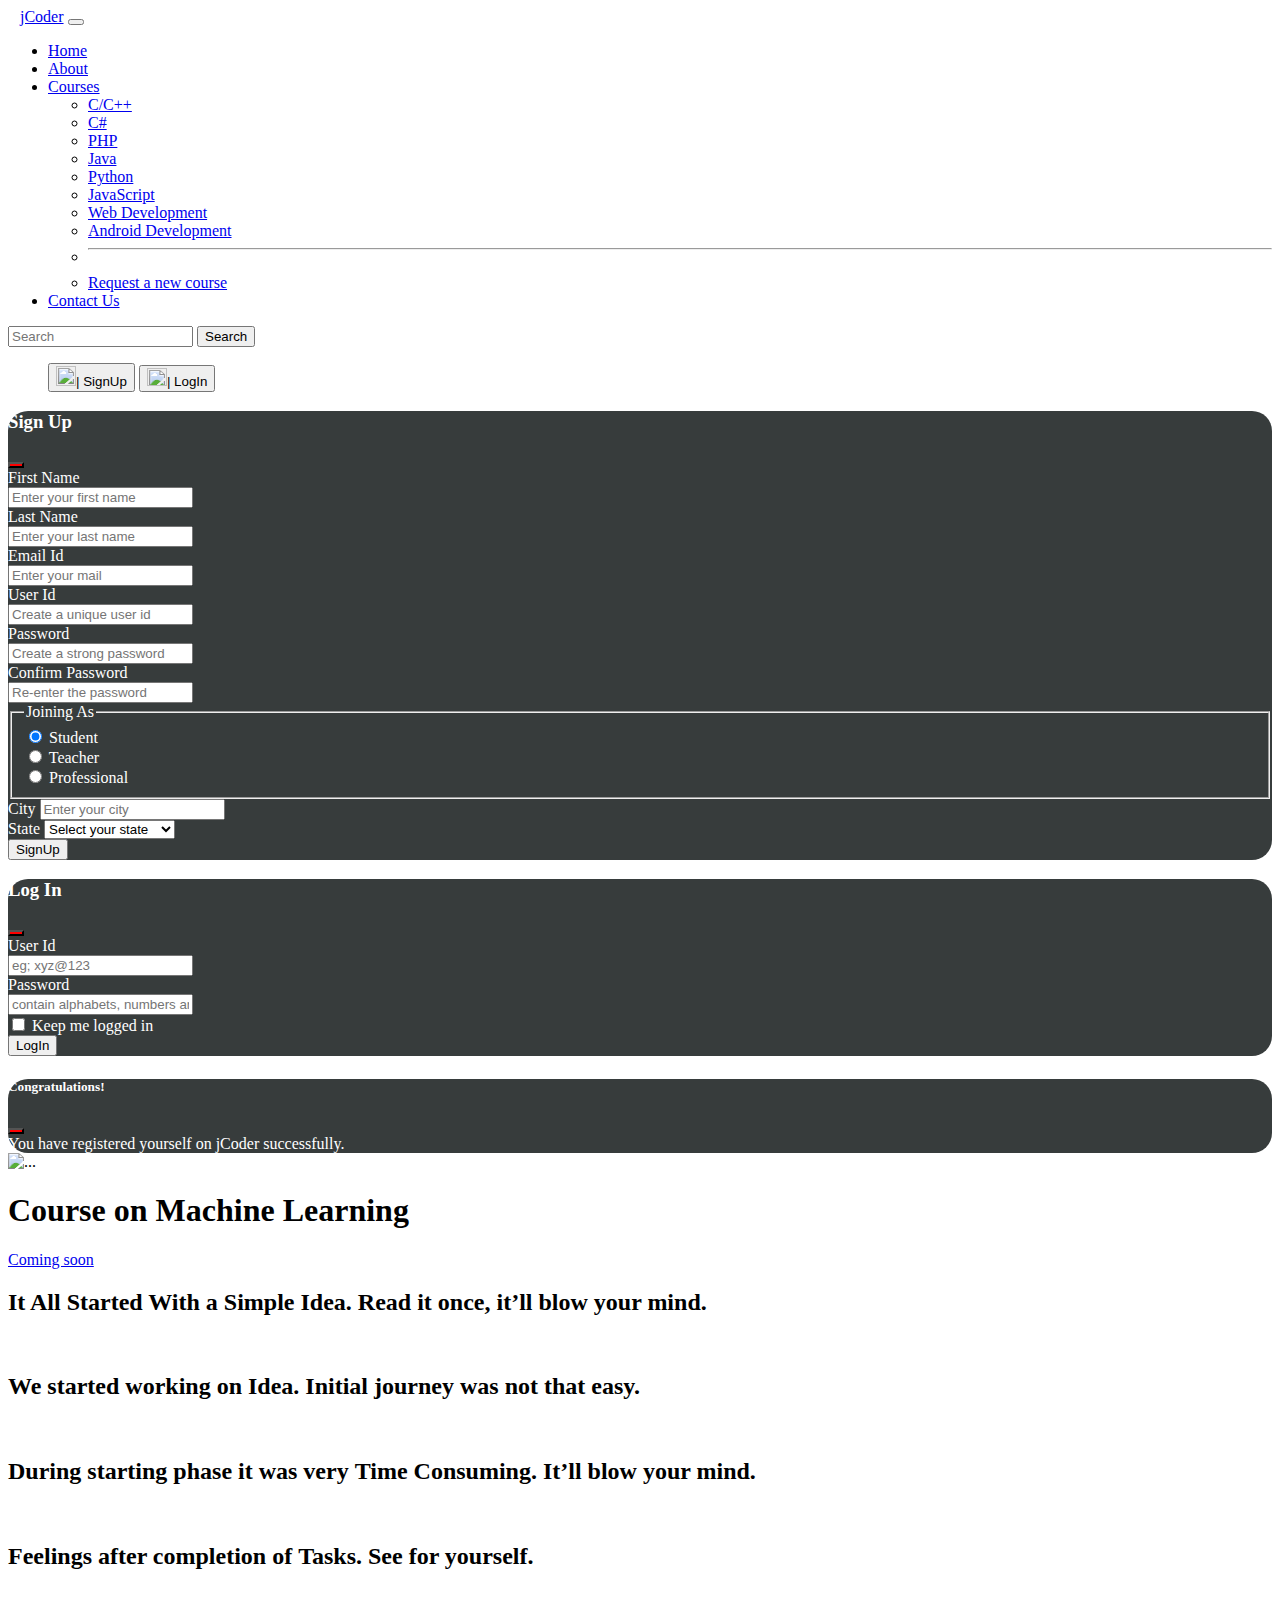
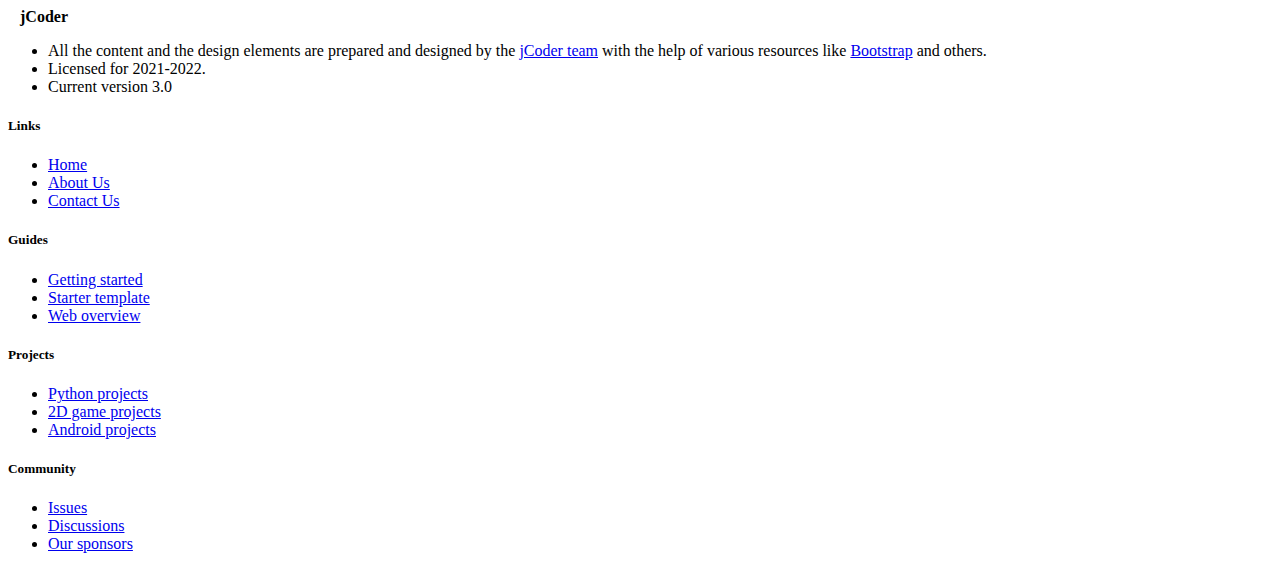
==== about.html @ ce554fdd "Add files via upload" ====
<!doctype html>
<html lang="en">

<head>
    <!-- Required meta tags -->
    <meta charset="utf-8">
    <meta name="viewport" content="width=device-width, initial-scale=1">

    <!-- Bootstrap CSS -->
    <link href="https://cdn.jsdelivr.net/npm/bootstrap@5.0.2/dist/css/bootstrap.min.css" rel="stylesheet"
        integrity="sha384-EVSTQN3/azprG1Anm3QDgpJLIm9Nao0Yz1ztcQTwFspd3yD65VohhpuuCOmLASjC" crossorigin="anonymous">

    <title>JungleeCoder - Be a Coding Master</title>
    <link rel="stylesheet" href="about.css">
</head>

<body>
    <!-- Navigation Bar  -->
    <nav class="navbar navbar-expand-lg navbar-dark bg-dark">
        <div class="container-fluid">
            <img class="logoimg" src="Images/logo.png" alt="">
            <a class="navbar-brand" href="#">jCoder</a>
            <button class="navbar-toggler" type="button" data-bs-toggle="collapse"
                data-bs-target="#navbarSupportedContent" aria-controls="navbarSupportedContent" aria-expanded="false"
                aria-label="Toggle navigation">
                <span class="navbar-toggler-icon"></span>
            </button>
            <div class="collapse navbar-collapse" id="navbarSupportedContent">
                <ul class="navbar-nav me-auto mb-2 mb-lg-0">
                    <li class="nav-item">
                        <a class="nav-link" href="/">Home</a>
                    </li>
                    <li class="nav-item">
                        <a class="nav-link active" aria-current="page" href="/about.html">About</a>
                    </li>
                    <li class="nav-item dropdown">
                        <a class="nav-link dropdown-toggle" href="#" id="navbarDropdown" role="button"
                            data-bs-toggle="dropdown" aria-expanded="false">
                            Courses
                        </a>
                        <ul class="dropdown-menu" aria-labelledby="navbarDropdown">
                            <li><a class="dropdown-item" href="#">C/C++</a></li>
                            <li><a class="dropdown-item" href="#">C#</a></li>
                            <li><a class="dropdown-item" href="#">PHP</a></li>
                            <li><a class="dropdown-item" href="#">Java</a></li>
                            <li><a class="dropdown-item" href="#">Python</a></li>
                            <li><a class="dropdown-item" href="#">JavaScript</a></li>
                            <li><a class="dropdown-item" href="#">Web Development</a></li>
                            <li><a class="dropdown-item" href="#">Android Development</a></li>
                            <li>
                                <hr class="dropdown-divider">
                            </li>
                            <li><a class="dropdown-item" href="#">Request a new course</a></li>
                        </ul>
                    </li>
                    <li class="nav-item">
                        <a class="nav-link" href="/contact.html">Contact Us</a>
                    </li>

                </ul>
                <form class="d-flex mx-2 my-2">
                    <input class="form-control me-2" type="search" placeholder="Search" aria-label="Search">
                    <button class="btn btn-outline-light" type="submit">Search</button>
                </form>
                <ul class="navbar-nav">
                    <button class="btn btn-success mx-2 my-2" data-bs-toggle="modal"
                        data-bs-target="#signupBackdrop"><img id="signupbtn"
                            src="Bootstrap-icons/bootstrap-icons-1.5.0/person.svg" alt="">| SignUp</button>
                    <button class="btn btn-danger mx-2 my-2" data-bs-toggle="modal" data-bs-target="#loginBackdrop"><img
                            id="loginbtn" src="Bootstrap-icons/bootstrap-icons-1.5.0/lock.svg" alt="">| LogIn</button>
                </ul>
            </div>
        </div>
    </nav>

    <!-- Sign Up Modal -->
    <div class="modal fade" id="signupBackdrop" data-bs-backdrop="static" data-bs-keyboard="false" tabindex="-1"
        aria-labelledby="signupBackdropLabel" aria-hidden="true">
        <div class="modal-dialog modal-dialog-centered">
            <div class="modal-content">
                <div class="modal-header">
                    <h3 class="modal-title" id="signupBackdropLabel"><strong>Sign Up</strong></h3>
                    <button style="background-color: red;" type="button" class="btn-close" data-bs-dismiss="modal"
                        aria-label="Close"></button>
                </div>
                <div class="modal-body">
                    <form>
                        <div class="mb-3">
                            <label for="formGroupExampleInput" class="form-label">First Name</label>
                            <div class="col-sm-10">
                                <input type="text" class="form-control" id="formGroupExampleInput"
                                    placeholder="Enter your first name">
                            </div>
                        </div>
                        <div class="mb-3">
                            <label for="formGroupExampleInput2" class="form-label">Last Name</label>
                            <div class="col-sm-10">
                                <input type="text" class="form-control" id="formGroupExampleInput2"
                                    placeholder="Enter your last name">
                            </div>
                        </div>
                        <div class="row mb-3">
                            <label for="inputEmail3" class="form-label">Email Id</label>
                            <div class="col-sm-10">
                                <input type="email" class="form-control" id="inputEmail3" placeholder="Enter your mail">
                            </div>
                        </div>
                        <div class="mb-3">
                            <label for="formGroupExampleInput2" class="form-label">User Id</label>
                            <div class="col-sm-10">
                                <input type="text" class="form-control" id="formGroupExampleInput2"
                                    placeholder="Create a unique user id">
                            </div>
                        </div>
                        <div class="row mb-3">
                            <label for="inputPassword3" class="form-label">Password</label>
                            <div class="col-sm-10">
                                <input type="password" class="form-control" id="inputPassword3"
                                    placeholder="Create a strong password">
                            </div>
                        </div>
                        <div class="row mb-3">
                            <label for="inputPassword3" class="form-label">Confirm Password</label>
                            <div class="col-sm-10">
                                <input type="password" class="form-control" id="inputPassword3"
                                    placeholder="Re-enter the password">
                            </div>
                        </div>
                        <fieldset class="row mb-3">
                            <legend class="form-label">Joining As</legend>
                            <div class="col-sm-10">
                                <div class="form-check">
                                    <input class="form-check-input" type="radio" name="gridRadios" id="gridRadios1"
                                        value="option1" checked>
                                    <label class="form-check-label" for="gridRadios1">
                                        Student
                                    </label>
                                </div>
                                <div class="form-check">
                                    <input class="form-check-input" type="radio" name="gridRadios" id="gridRadios2"
                                        value="option2">
                                    <label class="form-check-label" for="gridRadios2">
                                        Teacher
                                    </label>
                                </div>
                                <div class="form-check">
                                    <input class="form-check-input" type="radio" name="gridRadios" id="gridRadios3"
                                        value="option3">
                                    <label class="form-check-label" for="gridRadios3">
                                        Professional
                                    </label>
                                </div>
                            </div>
                        </fieldset>
                        <form class="row g-3">
                            <div class="col-md-4">
                                <label for="inputCity" class="form-label">City</label>
                                <input type="text" class="form-control" id="inputCity" placeholder="Enter your city">
                            </div>
                            <div class="col-md-4">
                                <label for="inputState" class="form-label">State</label>
                                <select id="inputState" class="form-select">
                                    <option selected>Select your state</option>
                                    <option>Andhra Pradesh</option>
                                    <option>Assam</option>
                                    <option>Bihar</option>
                                    <option>Gujarat</option>
                                    <option>Himachal Pradesh</option>
                                    <option>Jammu & Kashmir</option>
                                    <option>Karnataka</option>
                                    <option>Kerala</option>
                                    <option>Ladakh</option>
                                    <option>Madhya Pradesh</option>
                                    <option>Maharashtra</option>
                                    <option>Odisha</option>
                                    <option>Punjab</option>
                                    <option>Rajasthan</option>
                                    <option>Sikkim</option>
                                    <option>Telangana</option>
                                    <option>Uttarakhand</option>
                                    <option>Uttar Pradesh</option>
                                    <option>West Bengal</option>
                                </select>
                            </div>
                        </form>
                    </form>
                </div>
                <div class="modal-footer">
                    <button type="button" class="btn btn-success" data-bs-toggle="modal" data-bs-target="#registerModal"
                        data-bs-dismiss="modal" aria-label="Close">SignUp</button>
                </div>
            </div>
        </div>
    </div>

    <!-- Log In Modal -->
    <div class="modal fade" id="loginBackdrop" data-bs-backdrop="static" data-bs-keyboard="false" tabindex="-1"
        aria-labelledby="loginBackdropLabel" aria-hidden="true">
        <div class="modal-dialog modal-dialog-centered">
            <div class="modal-content">
                <div class="modal-header">
                    <h3 class="modal-title" id="loginBackdropLabel"><strong>Log In</strong></h3>
                    <button style="background-color: red;" type="button" class="btn-close" data-bs-dismiss="modal"
                        aria-label="Close"></button>
                </div>
                <div class="modal-body">
                    <form>
                        <div class="row mb-3">
                            <label for="inputEmail3" class="col-sm-2 col-form-label">User Id</label>
                            <div class="col-sm-10">
                                <input type="email" class="form-control" id="inputEmail3" placeholder="eg; xyz@123">
                            </div>
                        </div>
                        <div class="row mb-3">
                            <label for="inputPassword3" class="col-sm-2 col-form-label">Password</label>
                            <div class="col-sm-10">
                                <input type="password" class="form-control" id="inputPassword3"
                                    placeholder="contain alphabets, numbers and symbols">
                            </div>
                        </div>
                        <div class="row mb-3">
                            <div class="col-sm-10 offset-sm-2">
                                <div class="form-check">
                                    <input class="form-check-input" type="checkbox" id="gridCheck1">
                                    <label class="form-check-label" for="gridCheck1">
                                        Keep me logged in
                                    </label>
                                </div>
                            </div>
                        </div>
                    </form>
                </div>
                <div class="modal-footer">
                    <button type="button" class="btn btn-success" data-bs-toggle="modal" data-bs-dismiss="modal"
                        aria-label="Close">LogIn</button>
                </div>
            </div>
        </div>
    </div>

    <!-- Register Modal -->
    <div class="modal fade" id="registerModal" tabindex="-1" aria-labelledby="registerModalLabel" aria-hidden="true">
        <div class="modal-dialog">
            <div class="modal-content">
                <div class="modal-header">
                    <h5 class="modal-title" id="registerModalLabel">Congratulations!</h5>
                    <button style="background-color: red;" type="button" class="btn-close" data-bs-dismiss="modal"
                        aria-label="Close"></button>
                </div>
                <div class="modal-body">
                    You have registered yourself on jCoder successfully.
                </div>
            </div>
        </div>
    </div>

    <div class="container">
        <main>
            <div class="carousel-inner my-4">
                <div class="carousel-item active">
                    <img src="Images/coding18.jpg" class="d-block w-100" alt="...">
                    <div class="carousel-caption d-none d-md-block">
                        <h1 style="color: black">Course on Machine Learning</h1>
                        <p></p>
                        <a class="btn btn-outline-primary" href="#">Coming soon</a>
                    </div>
                </div>
            </div>
            <div class="row featurette my-8">
                <div class="col-md-7">
                    <h2 class="featurette-heading">It All Started With a <strong>Simple Idea</strong>. <span class="text-muted">Read it once, it’ll blow your
                            mind.</span></h2>
                    <p class="lead"></p>
                </div>
                <div class="col-md-5">
                    <img src="Images/coding15.jpg" alt="" class="img-fluid">
                </div>
            </div>
            <div class="row featurette my-4">
                <div class="col-md-7 order-md-2">
                    <h2 class="featurette-heading">We started working on <strong>Idea</strong>. <span class="text-muted">Initial journey was not that easy.</span></h2>
                    <p class="lead"></p>
                </div>
                <div class="col-md-5 order-md-1">
                    <img src="Images/coding16.jpg" alt="" class="img-fluid">
                </div>
            </div>
            <div class="row featurette my-8">
                <div class="col-md-7">
                    <h2 class="featurette-heading">During starting phase it was very <strong>Time Consuming</strong>. <span class="text-muted">It’ll blow your
                            mind.</span></h2>
                    <p class="lead"></p>
                </div>
                <div class="col-md-5">
                    <img src="Images/coding17.jpg" alt="" class="img-fluid">
                </div>
            </div>
            <div class="row featurette my-4">
                <div class="col-md-7 order-md-2">
                    <h2 class="featurette-heading">Feelings after completion of <strong>Tasks</strong>. <span class="text-muted">See for
                            yourself.</span></h2>
                    <p class="lead"></p>
                </div>
                <div class="col-md-5 order-md-1">
                    <img src="Images/coding11.jpg" alt="" class="img-fluid">
                </div>
            </div>
        </main>
    </div>

    <div class="container py-5">
        <div class="row">
            <div class="col-lg-3 mb-3">
                <img class="logoimg" src="Images/logo.png" alt="">
                <span class="fs-5"><strong>jCoder</strong></span>
                <ul class="list-unstyled small text-muted">
                    <li class="mb-2">All the content and the design elements are prepared and designed by the <a
                            href="#">jCoder team</a> with the help of various resources like <a
                            href="https://getbootstrap.com/">Bootstrap</a> and others.</li>
                    <li class="mb-2">Licensed for 2021-2022. </li>
                    <li class="mb-2">Current version 3.0</li>
                </ul>
            </div>
            <div class="col-6 col-lg-2 offset-lg-1 mb-3">
                <h5>Links</h5>
                <ul class="list-unstyled">
                    <li class="mb-2"><a href="/index.html">Home</a></li>
                    <li class="mb-2"><a href="/about.html">About Us</a></li>
                    <li class="mb-2"><a href="/contact.html">Contact Us</a></li>
                </ul>
            </div>
            <div class="col-6 col-lg-2 mb-3">
                <h5>Guides</h5>
                <ul class="list-unstyled">
                    <li class="mb-2"><a href="#">Getting started</a></li>
                    <li class="mb-2"><a href="#">Starter template</a></li>
                    <li class="mb-2"><a href="#">Web overview</a></li>
                </ul>
            </div>
            <div class="col-6 col-lg-2 mb-3">
                <h5>Projects</h5>
                <ul class="list-unstyled">
                    <li class="mb-2"><a href="#">Python projects</a></li>
                    <li class="mb-2"><a href="#">2D game projects</a></li>
                    <li class="mb-2"><a href="#">Android projects</a></li>
                </ul>
            </div>
            <div class="col-6 col-lg-2 mb-3">
                <h5>Community</h5>
                <ul class="list-unstyled">
                    <li class="mb-2"><a href="#">Issues</a></li>
                    <li class="mb-2"><a href="#">Discussions</a></li>
                    <li class="mb-2"><a href="#">Our sponsors</a></li>
                    </li>
                </ul>
            </div>
        </div>
    </div>

    <!-- Optional JavaScript; choose one of the two! -->

    <!-- Option 1: Bootstrap Bundle with Popper -->
    <script src="https://cdn.jsdelivr.net/npm/bootstrap@5.0.2/dist/js/bootstrap.bundle.min.js"
        integrity="sha384-MrcW6ZMFYlzcLA8Nl+NtUVF0sA7MsXsP1UyJoMp4YLEuNSfAP+JcXn/tWtIaxVXM"
        crossorigin="anonymous"></script>

    <!-- Option 2: Separate Popper and Bootstrap JS -->
    <!--
    <script src="https://cdn.jsdelivr.net/npm/@popperjs/core@2.9.2/dist/umd/popper.min.js" integrity="sha384-IQsoLXl5PILFhosVNubq5LC7Qb9DXgDA9i+tQ8Zj3iwWAwPtgFTxbJ8NT4GN1R8p" crossorigin="anonymous"></script>
    <script src="https://cdn.jsdelivr.net/npm/bootstrap@5.0.2/dist/js/bootstrap.min.js" integrity="sha384-cVKIPhGWiC2Al4u+LWgxfKTRIcfu0JTxR+EQDz/bgldoEyl4H0zUF0QKbrJ0EcQF" crossorigin="anonymous"></script>
    -->
</body>

</html>
---- about.css ----
.logoimg{
    border-radius: 5px;
    margin-right: 8px;
    cursor: pointer;
}

#signupbtn{
    height: 20px;
    width: 20px;
}

#loginbtn{
    height: 18px;
    width: 20px;
}

.modal-content{
    background-color: #080d0ece;
    border-radius: 20px;
    color: white;
}
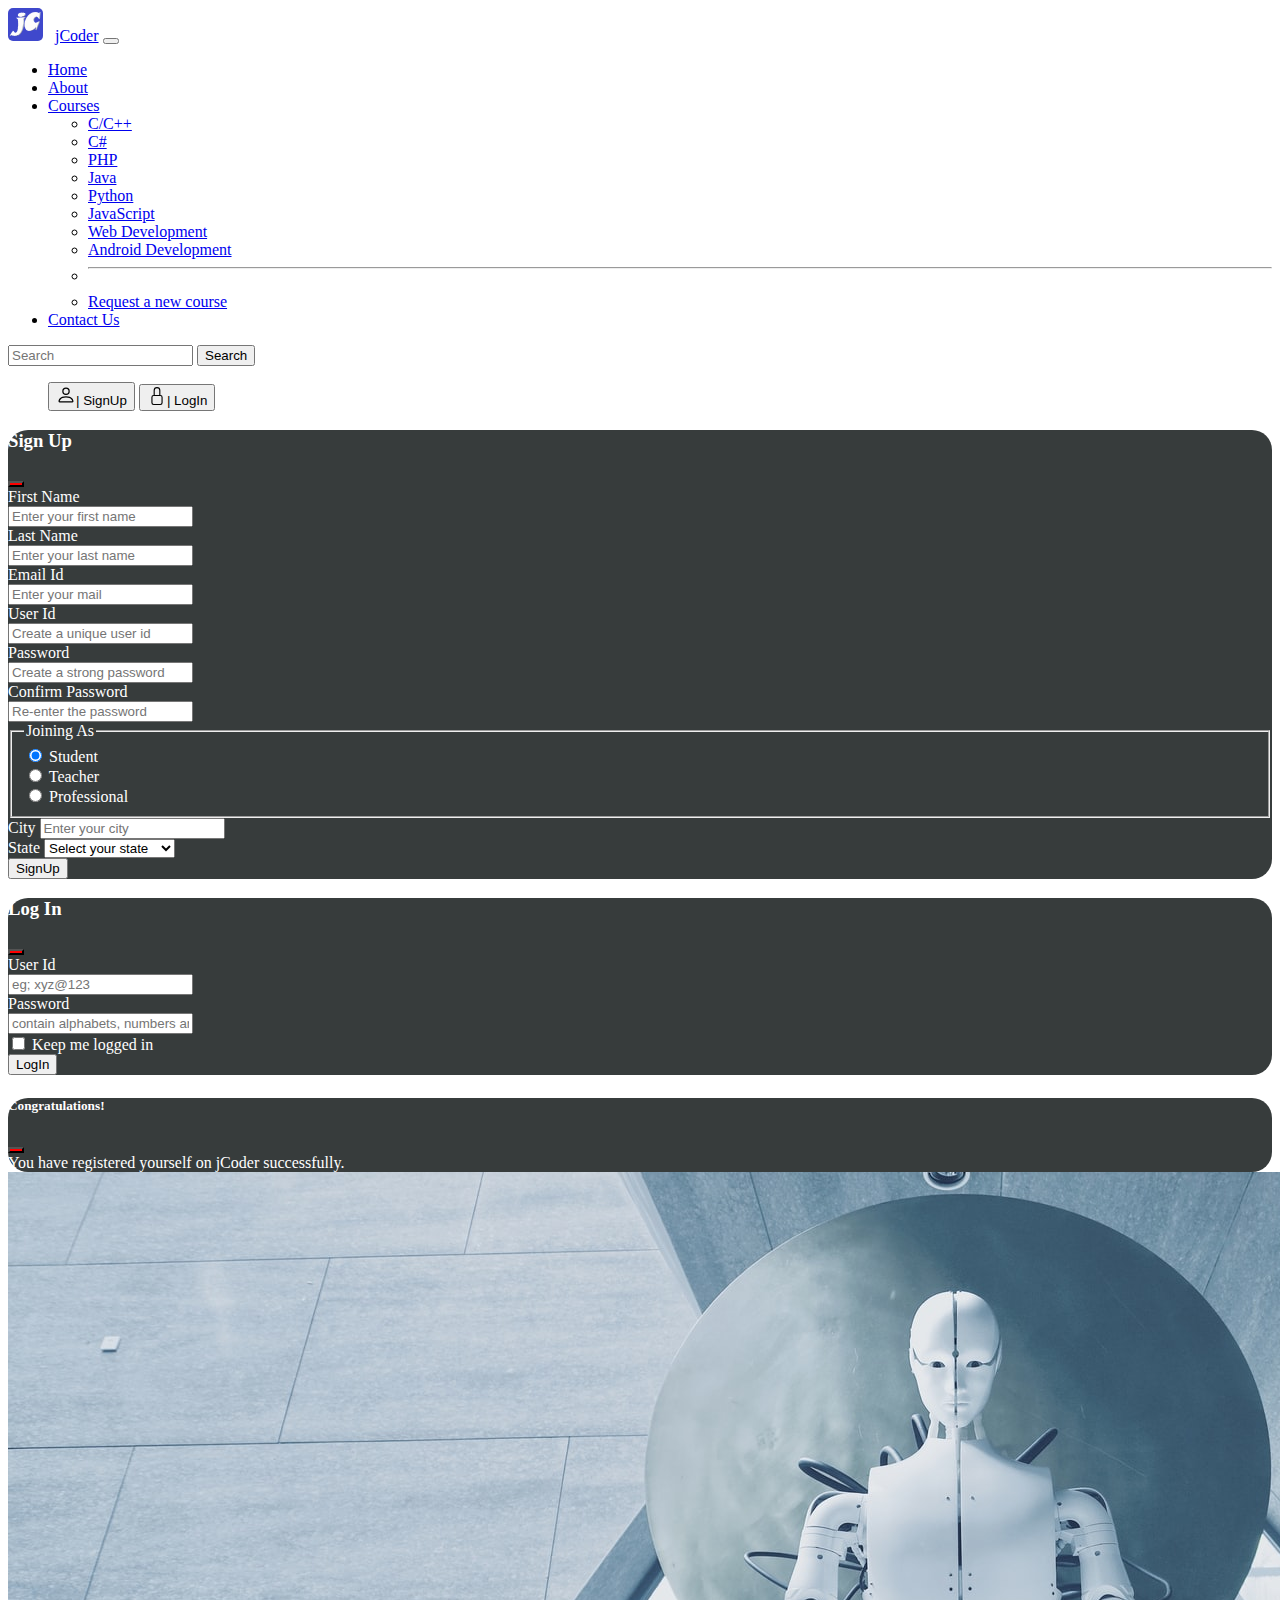
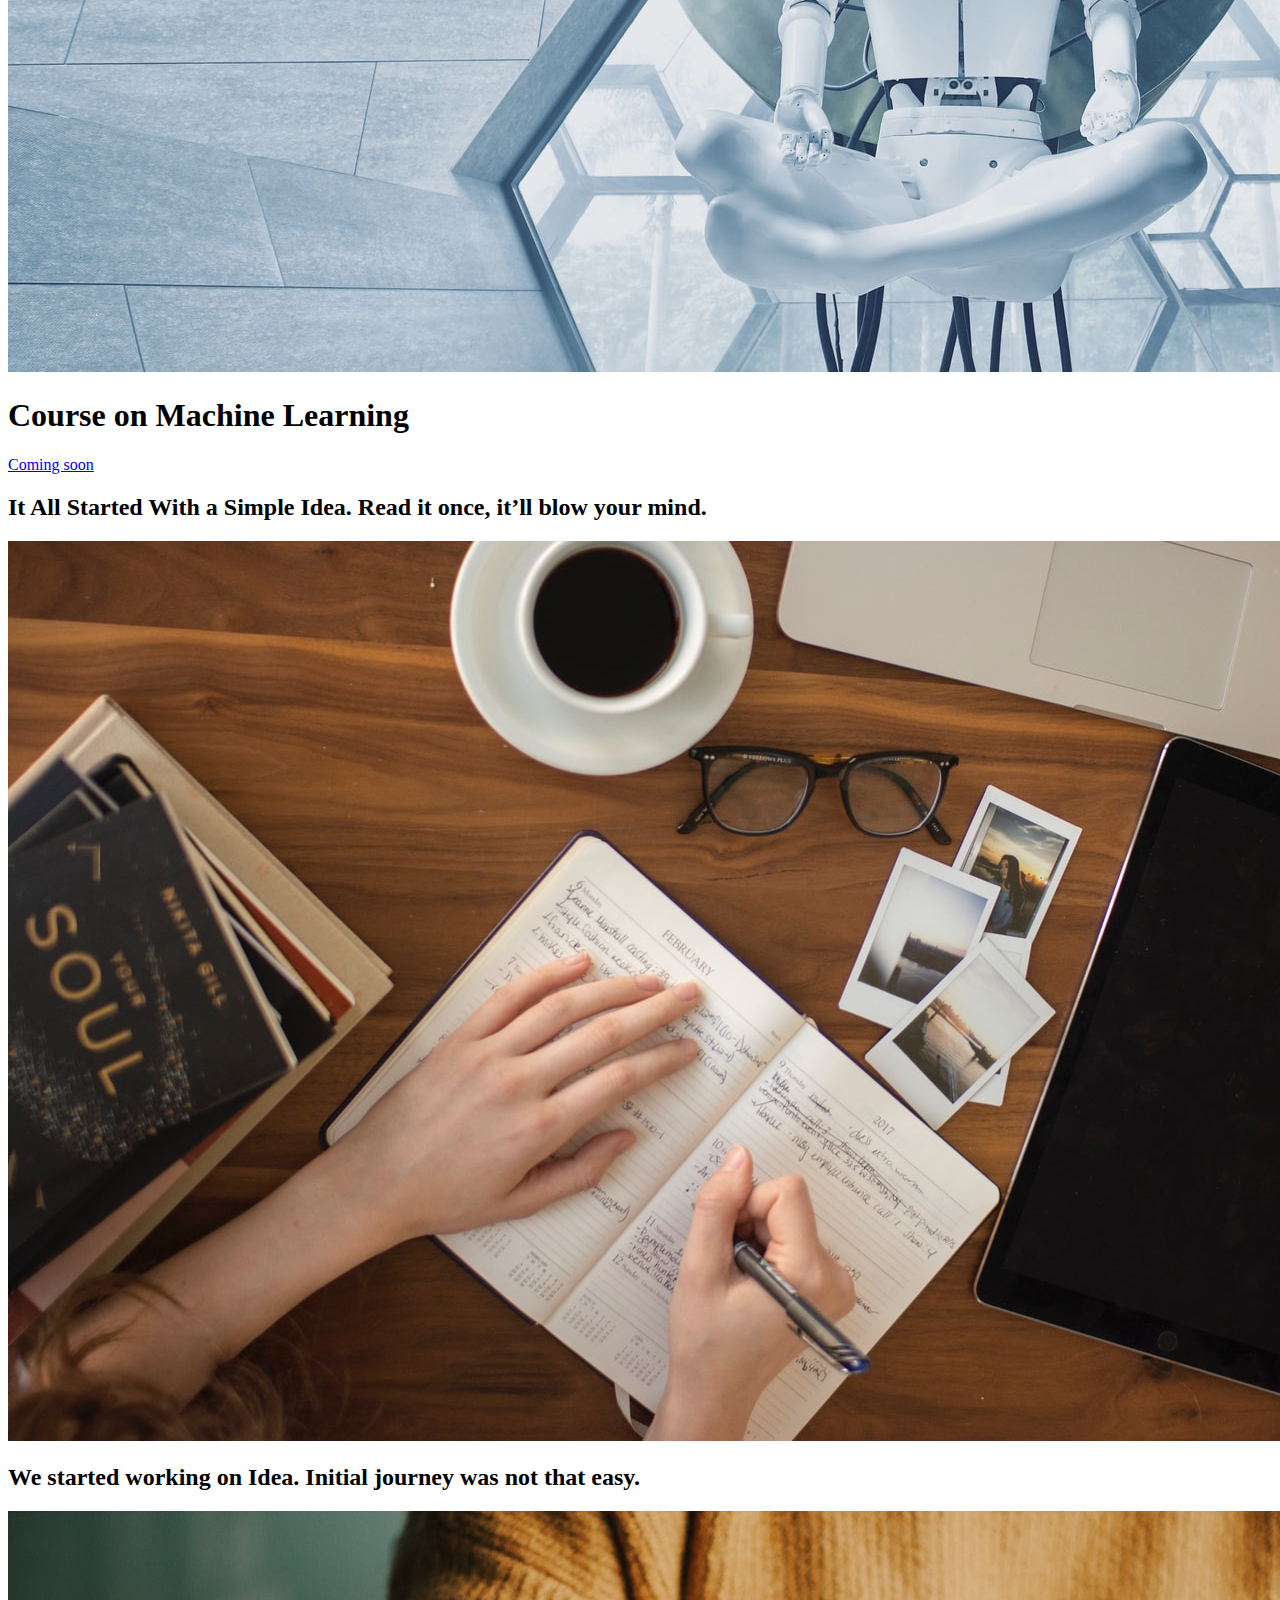
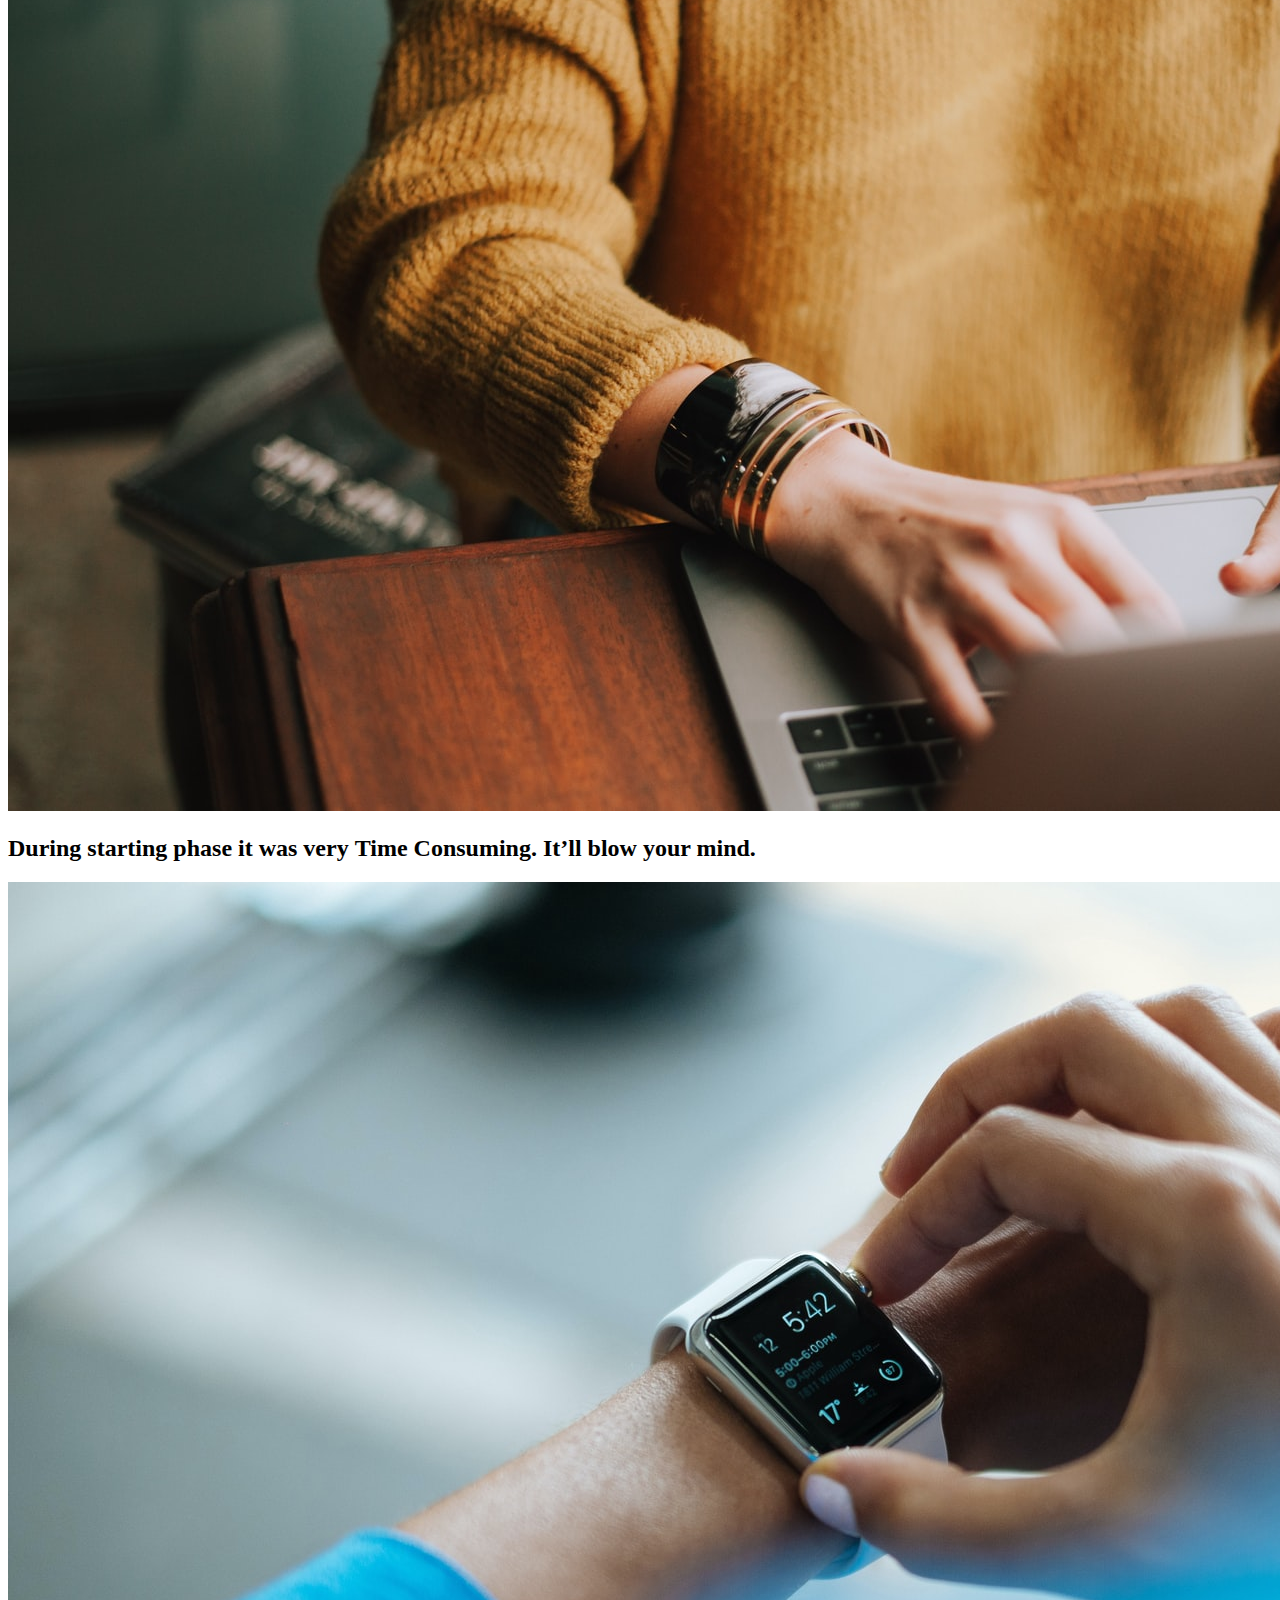
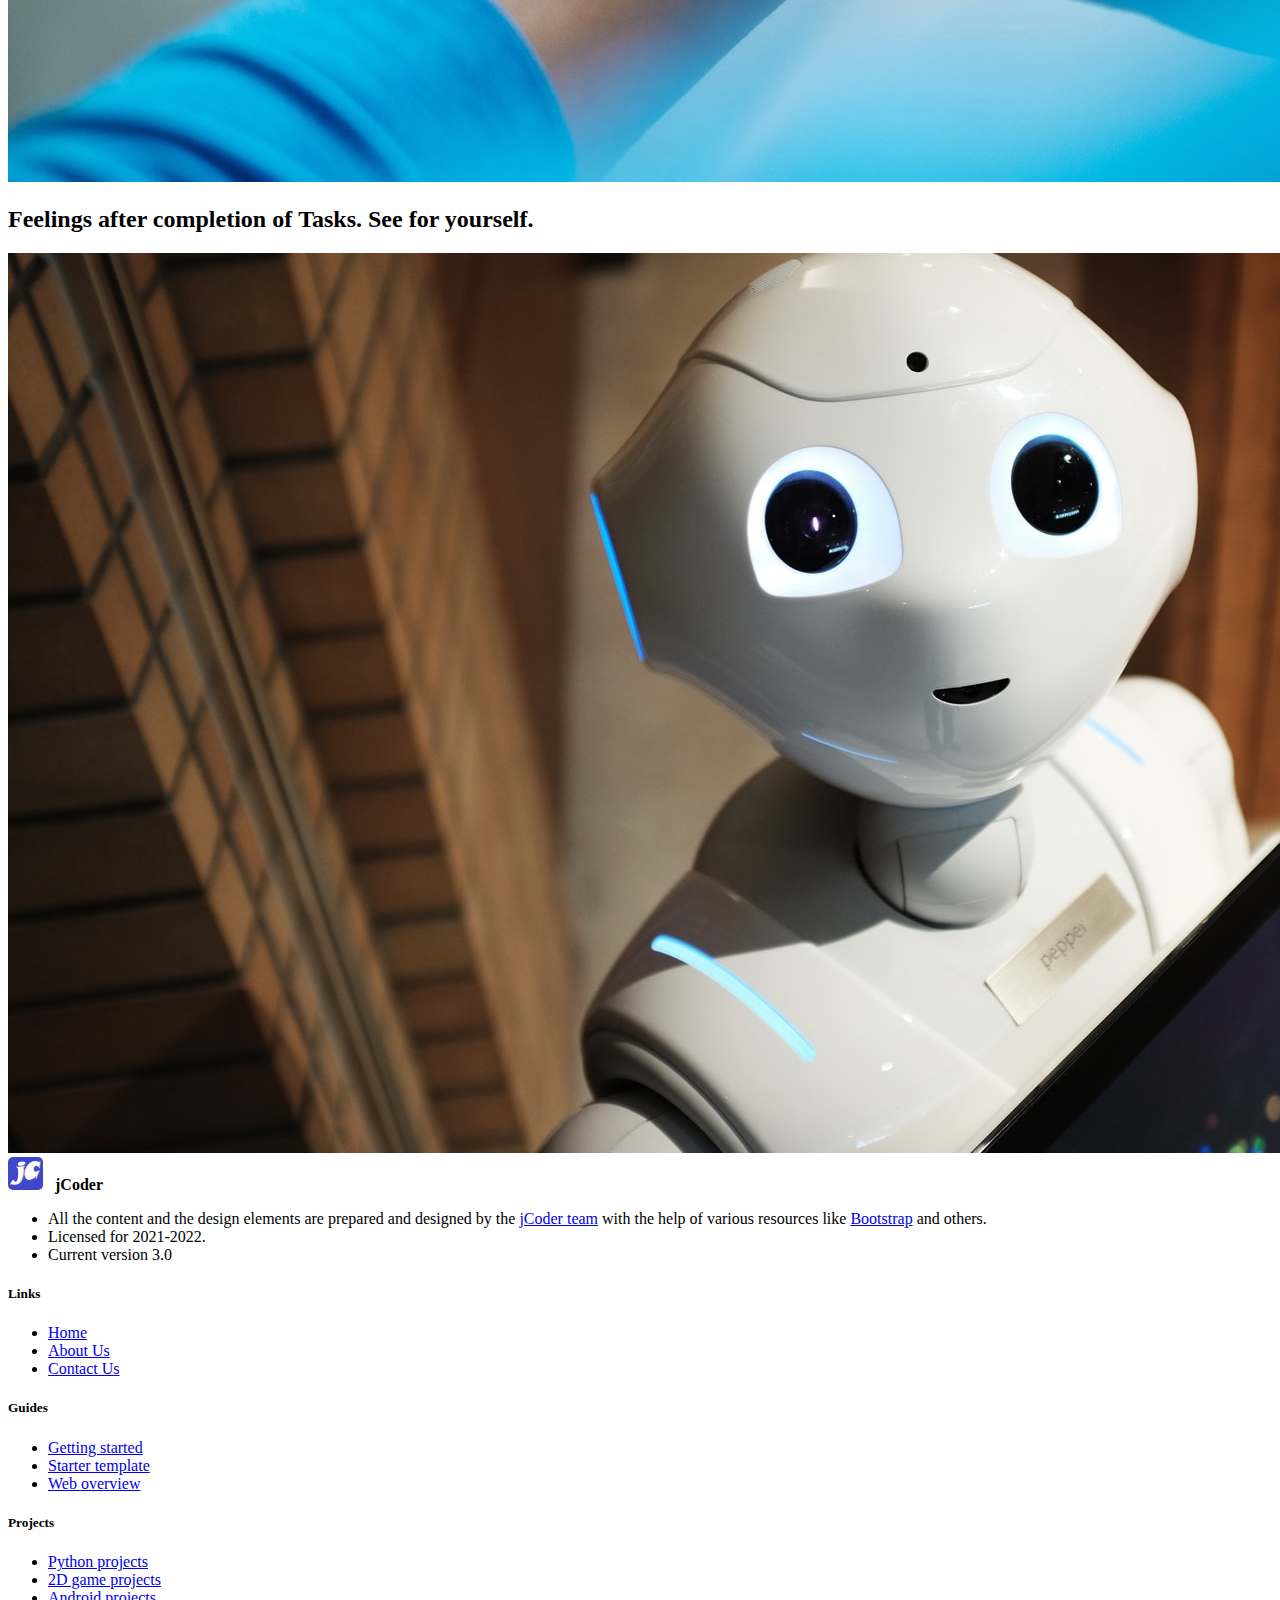
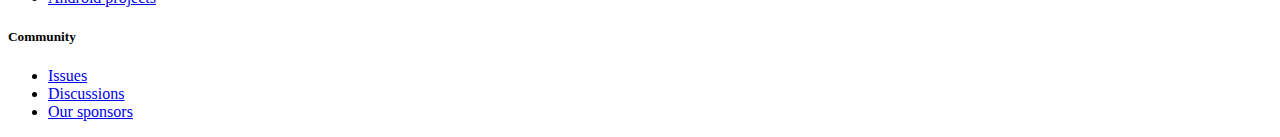
==== commit 646a742a: "Update about.html" ====
--- a/about.html
+++ b/about.html
@@ -18,8 +18,8 @@
     <!-- Navigation Bar  -->
     <nav class="navbar navbar-expand-lg navbar-dark bg-dark">
         <div class="container-fluid">
-            <img class="logoimg" src="Images/logo.png" alt="">
-            <a class="navbar-brand" href="#">jCoder</a>
+            <img class="logoimg" src="logo.png" alt="">
+            <a class="navbar-brand" href="/jCoder">jCoder</a>
             <button class="navbar-toggler" type="button" data-bs-toggle="collapse"
                 data-bs-target="#navbarSupportedContent" aria-controls="navbarSupportedContent" aria-expanded="false"
                 aria-label="Toggle navigation">
@@ -28,10 +28,10 @@
             <div class="collapse navbar-collapse" id="navbarSupportedContent">
                 <ul class="navbar-nav me-auto mb-2 mb-lg-0">
                     <li class="nav-item">
-                        <a class="nav-link" href="/">Home</a>
+                        <a class="nav-link" href="/jCoder">Home</a>
                     </li>
                     <li class="nav-item">
-                        <a class="nav-link active" aria-current="page" href="/about.html">About</a>
+                        <a class="nav-link active" aria-current="page" href="/jCoder/about.html">About</a>
                     </li>
                     <li class="nav-item dropdown">
                         <a class="nav-link dropdown-toggle" href="#" id="navbarDropdown" role="button"
@@ -54,7 +54,7 @@
                         </ul>
                     </li>
                     <li class="nav-item">
-                        <a class="nav-link" href="/contact.html">Contact Us</a>
+                        <a class="nav-link" href="/jCoder/contact.html">Contact Us</a>
                     </li>
 
                 </ul>
@@ -65,9 +65,9 @@
                 <ul class="navbar-nav">
                     <button class="btn btn-success mx-2 my-2" data-bs-toggle="modal"
                         data-bs-target="#signupBackdrop"><img id="signupbtn"
-                            src="Bootstrap-icons/bootstrap-icons-1.5.0/person.svg" alt="">| SignUp</button>
+                            src="person.svg" alt="">| SignUp</button>
                     <button class="btn btn-danger mx-2 my-2" data-bs-toggle="modal" data-bs-target="#loginBackdrop"><img
-                            id="loginbtn" src="Bootstrap-icons/bootstrap-icons-1.5.0/lock.svg" alt="">| LogIn</button>
+                            id="loginbtn" src="lock.svg" alt="">| LogIn</button>
                 </ul>
             </div>
         </div>
@@ -258,7 +258,7 @@
         <main>
             <div class="carousel-inner my-4">
                 <div class="carousel-item active">
-                    <img src="Images/coding18.jpg" class="d-block w-100" alt="...">
+                    <img src="coding18.jpg" class="d-block w-100" alt="...">
                     <div class="carousel-caption d-none d-md-block">
                         <h1 style="color: black">Course on Machine Learning</h1>
                         <p></p>
@@ -273,7 +273,7 @@
                     <p class="lead"></p>
                 </div>
                 <div class="col-md-5">
-                    <img src="Images/coding15.jpg" alt="" class="img-fluid">
+                    <img src="coding15.jpg" alt="" class="img-fluid">
                 </div>
             </div>
             <div class="row featurette my-4">
@@ -282,7 +282,7 @@
                     <p class="lead"></p>
                 </div>
                 <div class="col-md-5 order-md-1">
-                    <img src="Images/coding16.jpg" alt="" class="img-fluid">
+                    <img src="coding16.jpg" alt="" class="img-fluid">
                 </div>
             </div>
             <div class="row featurette my-8">
@@ -292,7 +292,7 @@
                     <p class="lead"></p>
                 </div>
                 <div class="col-md-5">
-                    <img src="Images/coding17.jpg" alt="" class="img-fluid">
+                    <img src="coding17.jpg" alt="" class="img-fluid">
                 </div>
             </div>
             <div class="row featurette my-4">
@@ -302,7 +302,7 @@
                     <p class="lead"></p>
                 </div>
                 <div class="col-md-5 order-md-1">
-                    <img src="Images/coding11.jpg" alt="" class="img-fluid">
+                    <img src="coding11.jpg" alt="" class="img-fluid">
                 </div>
             </div>
         </main>
@@ -311,7 +311,7 @@
     <div class="container py-5">
         <div class="row">
             <div class="col-lg-3 mb-3">
-                <img class="logoimg" src="Images/logo.png" alt="">
+                <img class="logoimg" src="logo.png" alt="">
                 <span class="fs-5"><strong>jCoder</strong></span>
                 <ul class="list-unstyled small text-muted">
                     <li class="mb-2">All the content and the design elements are prepared and designed by the <a
@@ -371,4 +371,4 @@
     -->
 </body>
 
-</html>+</html>
